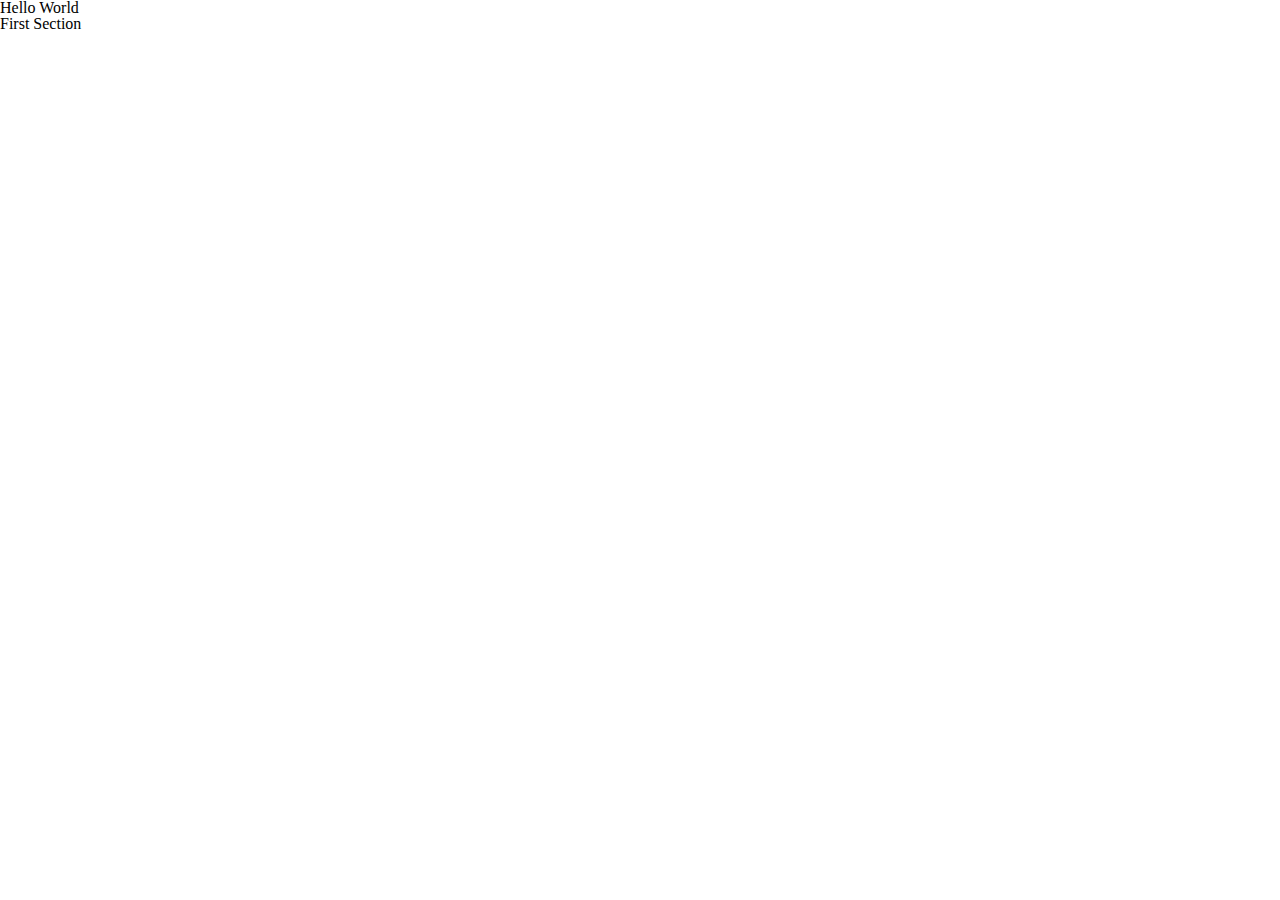
==== index.html @ d2330978 "Create index.html" ====
<!DOCTYPE html>
<html lang="en">
<head>
    <meta charset="UTF-8">
    <meta name="viewport" content="width=device-width, initial-scale=1.0">
    <title>Document</title>
    <!-- STYLESHEET -->
    <link rel="stylesheet" href="styles.css">
</head>
<body>
    <header>
        <h1>Hello World</h1>
    </header>
    <nav></nav>
    <main>
        <section>
            <h2>First Section</h2>
        </section>
    </main>
    <aside></aside>
    <footer></footer>
</body>
</html>
---- styles.css ----
/* http://meyerweb.com/eric/tools/css/reset/ 
   v2.0 | 20110126
   License: none (public domain)
*/

html, body, div, span, applet, object, iframe,
h1, h2, h3, h4, h5, h6, p, blockquote, pre,
a, abbr, acronym, address, big, cite, code,
del, dfn, em, img, ins, kbd, q, s, samp,
small, strike, strong, sub, sup, tt, var,
b, u, i, center,
dl, dt, dd, ol, ul, li,
fieldset, form, label, legend,
table, caption, tbody, tfoot, thead, tr, th, td,
article, aside, canvas, details, embed, 
figure, figcaption, footer, header, hgroup, 
menu, nav, output, ruby, section, summary,
time, mark, audio, video {
	margin: 0;
	padding: 0;
	border: 0;
	font-size: 100%;
	font: inherit;
	vertical-align: baseline;
}
/* HTML5 display-role reset for older browsers */
article, aside, details, figcaption, figure, 
footer, header, hgroup, menu, nav, section {
	display: block;
}
body {
	line-height: 1;
}
ol, ul {
	list-style: none;
}
blockquote, q {
	quotes: none;
}
blockquote:before, blockquote:after,
q:before, q:after {
	content: '';
	content: none;
}
table {
	border-collapse: collapse;
	border-spacing: 0;
}

/* global */
:root {
    
}
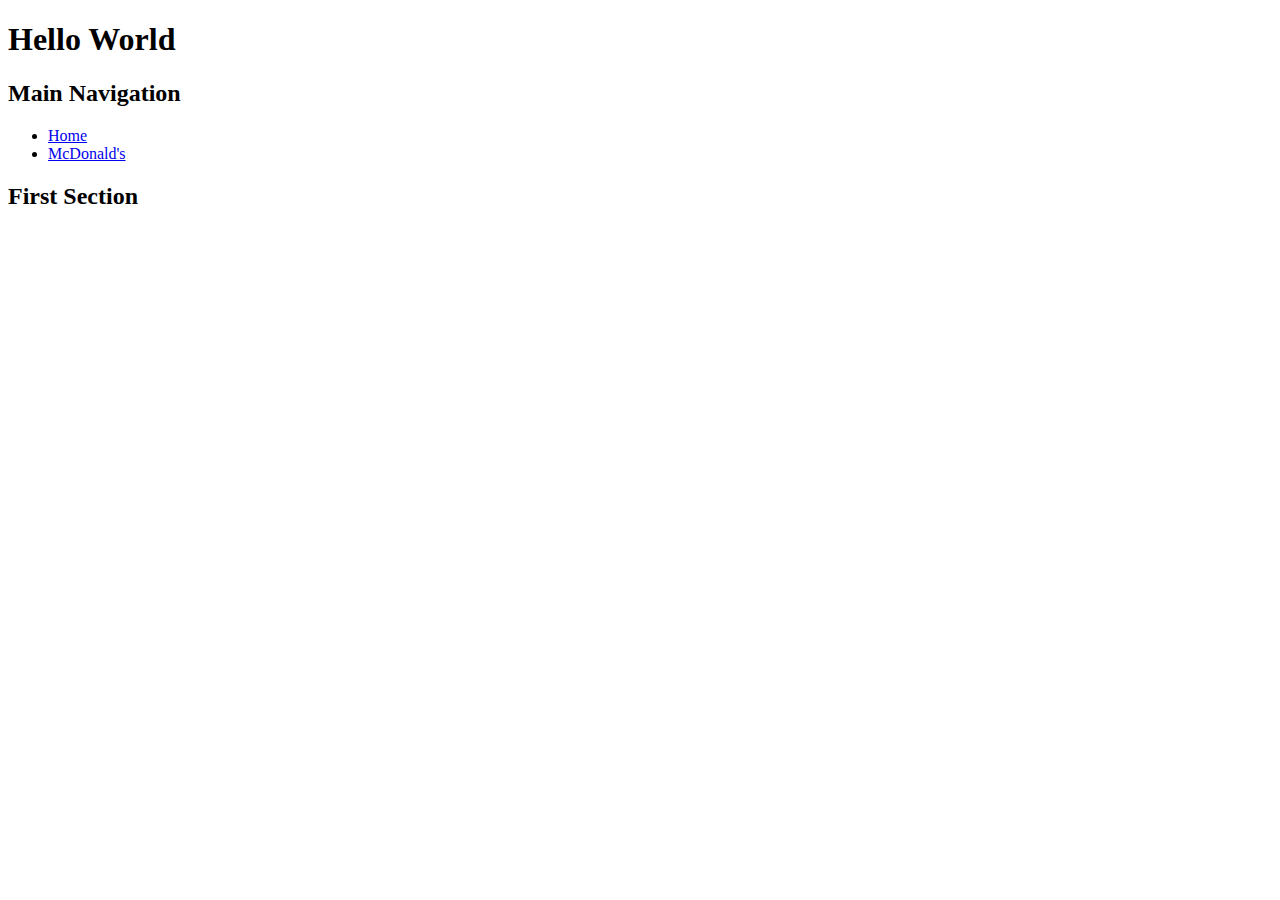
==== commit bbb03143: "added nav" ====
--- a/index.html
+++ b/index.html
@@ -4,14 +4,18 @@
     <meta charset="UTF-8">
     <meta name="viewport" content="width=device-width, initial-scale=1.0">
     <title>Document</title>
-    <!-- STYLESHEET -->
-    <link rel="stylesheet" href="styles.css">
 </head>
 <body>
     <header>
         <h1>Hello World</h1>
     </header>
-    <nav></nav>
+    <nav>
+        <h2>Main Navigation</h2>
+        <ul>
+            <li><a href="index.html">Home</a></li>
+            <li><a href="mcdonalds.html">McDonald's</a></li>
+        </ul>
+    </nav>
     <main>
         <section>
             <h2>First Section</h2>
